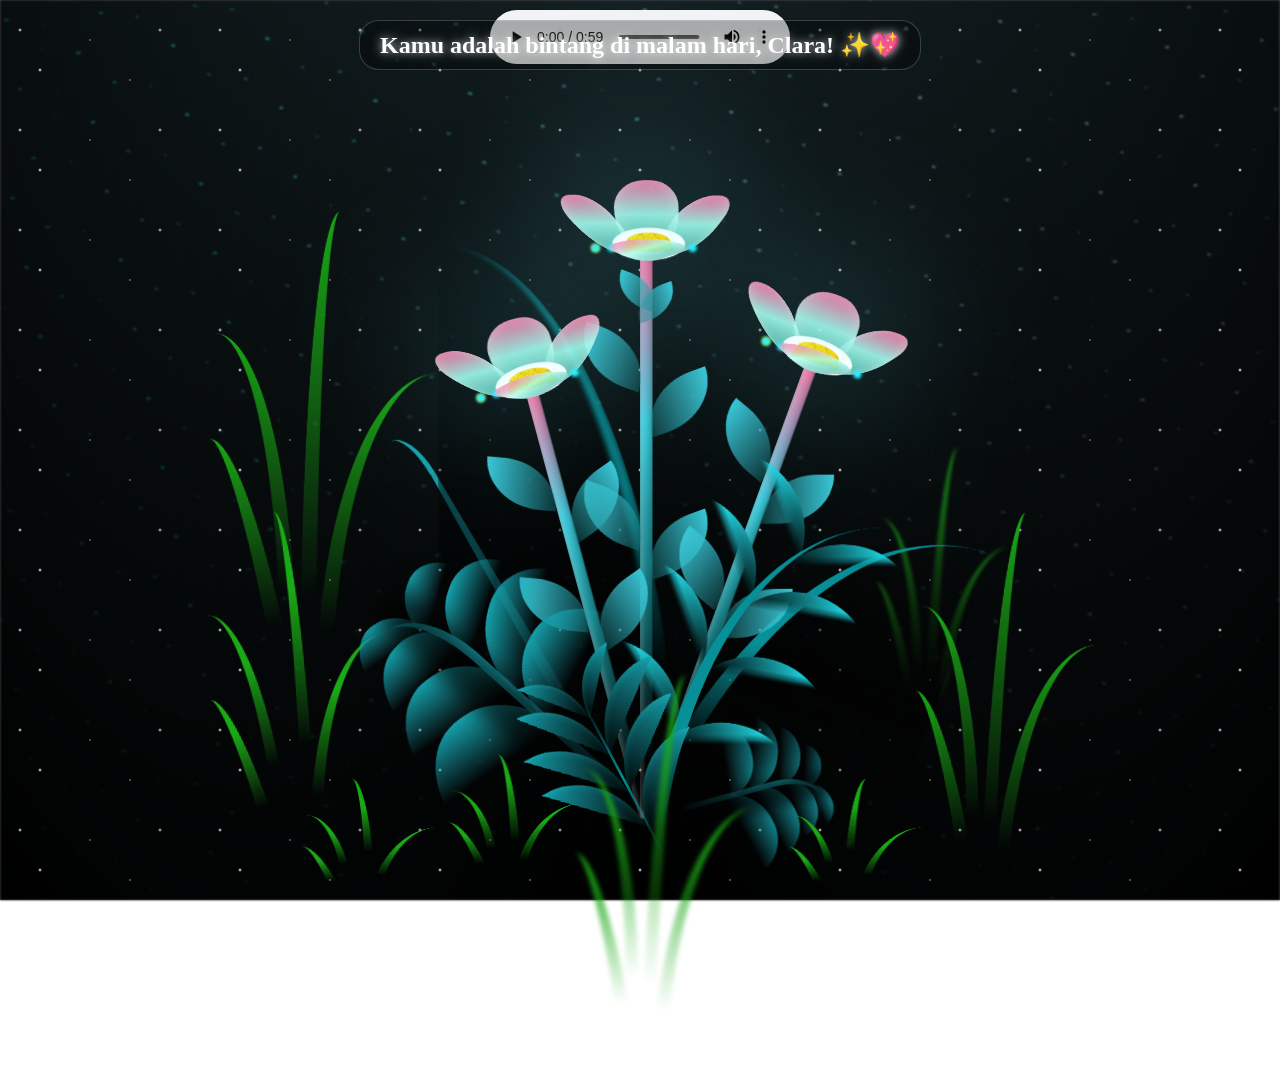
==== flower.html @ 13ad7674 "Add files via upload" ====
<!DOCTYPE html>
<html lang="en">
<head>
    <meta charset="UTF-8">
    <meta http-equiv="X-UA-Compatible" content="IE=edge">
    <meta name="viewport" content="width=device-width, initial-scale=1.0">
    <link rel="stylesheet" href="main.css">
    <link rel="icon" href="flowers.png" type="image/x-icon">
    <title>Kado buat kamu</title>
</head>
<body class="container">
  <div class="night"></div>
  <div class="stars"></div>
  <div class="romantic-message">Kamu adalah bintang di malam hari, Clara! ✨💖</div>
  <div class="flowers">
      <div class="flower flower--1">
        <div class="flower__leafs flower__leafs--1">
          <div class="flower__leaf flower__leaf--1"></div>
          <div class="flower__leaf flower__leaf--2"></div>
          <div class="flower__leaf flower__leaf--3"></div>
          <div class="flower__leaf flower__leaf--4"></div>
          <div class="flower__white-circle"></div>
  
          <div class="flower__light flower__light--1"></div>
          <div class="flower__light flower__light--2"></div>
          <div class="flower__light flower__light--3"></div>
          <div class="flower__light flower__light--4"></div>
          <div class="flower__light flower__light--5"></div>
          <div class="flower__light flower__light--6"></div>
          <div class="flower__light flower__light--7"></div>
          <div class="flower__light flower__light--8"></div>
  
        </div>
        <div class="flower__line">
          <div class="flower__line__leaf flower__line__leaf--1"></div>
          <div class="flower__line__leaf flower__line__leaf--2"></div>
          <div class="flower__line__leaf flower__line__leaf--3"></div>
          <div class="flower__line__leaf flower__line__leaf--4"></div>
          <div class="flower__line__leaf flower__line__leaf--5"></div>
          <div class="flower__line__leaf flower__line__leaf--6"></div>
        </div>
      </div>
  
      <div class="flower flower--2">
        <div class="flower__leafs flower__leafs--2">
          <div class="flower__leaf flower__leaf--1"></div>
          <div class="flower__leaf flower__leaf--2"></div>
          <div class="flower__leaf flower__leaf--3"></div>
          <div class="flower__leaf flower__leaf--4"></div>
          <div class="flower__white-circle"></div>
  
          <div class="flower__light flower__light--1"></div>
          <div class="flower__light flower__light--2"></div>
          <div class="flower__light flower__light--3"></div>
          <div class="flower__light flower__light--4"></div>
          <div class="flower__light flower__light--5"></div>
          <div class="flower__light flower__light--6"></div>
          <div class="flower__light flower__light--7"></div>
          <div class="flower__light flower__light--8"></div>
  
        </div>
        <div class="flower__line">
          <div class="flower__line__leaf flower__line__leaf--1"></div>
          <div class="flower__line__leaf flower__line__leaf--2"></div>
          <div class="flower__line__leaf flower__line__leaf--3"></div>
          <div class="flower__line__leaf flower__line__leaf--4"></div>
        </div>
      </div>
  
      <div class="flower flower--3">
        <div class="flower__leafs flower__leafs--3">
          <div class="flower__leaf flower__leaf--1"></div>
          <div class="flower__leaf flower__leaf--2"></div>
          <div class="flower__leaf flower__leaf--3"></div>
          <div class="flower__leaf flower__leaf--4"></div>
          <div class="flower__white-circle"></div>
  
          <div class="flower__light flower__light--1"></div>
          <div class="flower__light flower__light--2"></div>
          <div class="flower__light flower__light--3"></div>
          <div class="flower__light flower__light--4"></div>
          <div class="flower__light flower__light--5"></div>
          <div class="flower__light flower__light--6"></div>
          <div class="flower__light flower__light--7"></div>
          <div class="flower__light flower__light--8"></div>
  
        </div>
        <div class="flower__line">
          <div class="flower__line__leaf flower__line__leaf--1"></div>
          <div class="flower__line__leaf flower__line__leaf--2"></div>
          <div class="flower__line__leaf flower__line__leaf--3"></div>
          <div class="flower__line__leaf flower__line__leaf--4"></div>
        </div>
      </div>
  
      <div class="grow-ans" style="--d:1.2s">
        <div class="flower__g-long">
          <div class="flower__g-long__top"></div>
          <div class="flower__g-long__bottom"></div>
        </div>
      </div>
  
      <div class="growing-grass">
        <div class="flower__grass flower__grass--1">
          <div class="flower__grass--top"></div>
          <div class="flower__grass--bottom"></div>
          <div class="flower__grass__leaf flower__grass__leaf--1"></div>
          <div class="flower__grass__leaf flower__grass__leaf--2"></div>
          <div class="flower__grass__leaf flower__grass__leaf--3"></div>
          <div class="flower__grass__leaf flower__grass__leaf--4"></div>
          <div class="flower__grass__leaf flower__grass__leaf--5"></div>
          <div class="flower__grass__leaf flower__grass__leaf--6"></div>
          <div class="flower__grass__leaf flower__grass__leaf--7"></div>
          <div class="flower__grass__leaf flower__grass__leaf--8"></div>
          <div class="flower__grass__overlay"></div>
        </div>
      </div>
  
      <div class="growing-grass">
        <div class="flower__grass flower__grass--2">
          <div class="flower__grass--top"></div>
          <div class="flower__grass--bottom"></div>
          <div class="flower__grass__leaf flower__grass__leaf--1"></div>
          <div class="flower__grass__leaf flower__grass__leaf--2"></div>
          <div class="flower__grass__leaf flower__grass__leaf--3"></div>
          <div class="flower__grass__leaf flower__grass__leaf--4"></div>
          <div class="flower__grass__leaf flower__grass__leaf--5"></div>
          <div class="flower__grass__leaf flower__grass__leaf--6"></div>
          <div class="flower__grass__leaf flower__grass__leaf--7"></div>
          <div class="flower__grass__leaf flower__grass__leaf--8"></div>
          <div class="flower__grass__overlay"></div>
        </div>
      </div>
  
      <div class="grow-ans" style="--d:2.4s">
        <div class="flower__g-right flower__g-right--1">
          <div class="leaf"></div>
        </div>
      </div>
  
      <div class="grow-ans" style="--d:2.8s">
        <div class="flower__g-right flower__g-right--2">
          <div class="leaf"></div>
        </div>
      </div>
  
      <div class="grow-ans" style="--d:2.8s">
        <div class="flower__g-front">
          <div class="flower__g-front__leaf-wrapper flower__g-front__leaf-wrapper--1">
            <div class="flower__g-front__leaf"></div>
          </div>
          <div class="flower__g-front__leaf-wrapper flower__g-front__leaf-wrapper--2">
            <div class="flower__g-front__leaf"></div>
          </div>
          <div class="flower__g-front__leaf-wrapper flower__g-front__leaf-wrapper--3">
            <div class="flower__g-front__leaf"></div>
          </div>
          <div class="flower__g-front__leaf-wrapper flower__g-front__leaf-wrapper--4">
            <div class="flower__g-front__leaf"></div>
          </div>
          <div class="flower__g-front__leaf-wrapper flower__g-front__leaf-wrapper--5">
            <div class="flower__g-front__leaf"></div>
          </div>
          <div class="flower__g-front__leaf-wrapper flower__g-front__leaf-wrapper--6">
            <div class="flower__g-front__leaf"></div>
          </div>
          <div class="flower__g-front__leaf-wrapper flower__g-front__leaf-wrapper--7">
            <div class="flower__g-front__leaf"></div>
          </div>
          <div class="flower__g-front__leaf-wrapper flower__g-front__leaf-wrapper--8">
            <div class="flower__g-front__leaf"></div>
          </div>
          <div class="flower__g-front__line"></div>
        </div>
      </div>
  
      <div class="grow-ans" style="--d:3.2s">
        <div class="flower__g-fr">
          <div class="leaf"></div>
          <div class="flower__g-fr__leaf flower__g-fr__leaf--1"></div>
          <div class="flower__g-fr__leaf flower__g-fr__leaf--2"></div>
          <div class="flower__g-fr__leaf flower__g-fr__leaf--3"></div>
          <div class="flower__g-fr__leaf flower__g-fr__leaf--4"></div>
          <div class="flower__g-fr__leaf flower__g-fr__leaf--5"></div>
          <div class="flower__g-fr__leaf flower__g-fr__leaf--6"></div>
          <div class="flower__g-fr__leaf flower__g-fr__leaf--7"></div>
          <div class="flower__g-fr__leaf flower__g-fr__leaf--8"></div>
        </div>
      </div>
  
      <div class="long-g long-g--0">
        <div class="grow-ans" style="--d:3s">
          <div class="leaf leaf--0"></div>
        </div>
        <div class="grow-ans" style="--d:2.2s">
          <div class="leaf leaf--1"></div>
        </div>
        <div class="grow-ans" style="--d:3.4s">
          <div class="leaf leaf--2"></div>
        </div>
        <div class="grow-ans" style="--d:3.6s">
          <div class="leaf leaf--3"></div>
        </div>
      </div>
  
      <div class="long-g long-g--1">
        <div class="grow-ans" style="--d:3.6s">
          <div class="leaf leaf--0"></div>
        </div>
        <div class="grow-ans" style="--d:3.8s">
          <div class="leaf leaf--1"></div>
        </div>
        <div class="grow-ans" style="--d:4s">
          <div class="leaf leaf--2"></div>
        </div>
        <div class="grow-ans" style="--d:4.2s">
          <div class="leaf leaf--3"></div>
        </div>
      </div>
  
      <div class="long-g long-g--2">
        <div class="grow-ans" style="--d:4s">
          <div class="leaf leaf--0"></div>
        </div>
        <div class="grow-ans" style="--d:4.2s">
          <div class="leaf leaf--1"></div>
        </div>
        <div class="grow-ans" style="--d:4.4s">
          <div class="leaf leaf--2"></div>
        </div>
        <div class="grow-ans" style="--d:4.6s">
          <div class="leaf leaf--3"></div>
        </div>
      </div>
  
      <div class="long-g long-g--3">
        <div class="grow-ans" style="--d:4s">
          <div class="leaf leaf--0"></div>
        </div>
        <div class="grow-ans" style="--d:4.2s">
          <div class="leaf leaf--1"></div>
        </div>
        <div class="grow-ans" style="--d:3s">
          <div class="leaf leaf--2"></div>
        </div>
        <div class="grow-ans" style="--d:3.6s">
          <div class="leaf leaf--3"></div>
        </div>
      </div>
  
      <div class="long-g long-g--4">
        <div class="grow-ans" style="--d:4s">
          <div class="leaf leaf--0"></div>
        </div>
        <div class="grow-ans" style="--d:4.2s">
          <div class="leaf leaf--1"></div>
        </div>
        <div class="grow-ans" style="--d:3s">
          <div class="leaf leaf--2"></div>
        </div>
        <div class="grow-ans" style="--d:3.6s">
          <div class="leaf leaf--3"></div>
        </div>
      </div>
  
      <div class="long-g long-g--5">
        <div class="grow-ans" style="--d:4s">
          <div class="leaf leaf--0"></div>
        </div>
        <div class="grow-ans" style="--d:4.2s">
          <div class="leaf leaf--1"></div>
        </div>
        <div class="grow-ans" style="--d:3s">
          <div class="leaf leaf--2"></div>
        </div>
        <div class="grow-ans" style="--d:3.6s">
          <div class="leaf leaf--3"></div>
        </div>
      </div>
  
      <div class="long-g long-g--6">
        <div class="grow-ans" style="--d:4.2s">
          <div class="leaf leaf--0"></div>
        </div>
        <div class="grow-ans" style="--d:4.4s">
          <div class="leaf leaf--1"></div>
        </div>
        <div class="grow-ans" style="--d:4.6s">
          <div class="leaf leaf--2"></div>
        </div>
        <div class="grow-ans" style="--d:4.8s">
          <div class="leaf leaf--3"></div>
        </div>
      </div>
  
      <div class="long-g long-g--7">
        <div class="grow-ans" style="--d:3s">
          <div class="leaf leaf--0"></div>
        </div>
        <div class="grow-ans" style="--d:3.2s">
          <div class="leaf leaf--1"></div>
        </div>
        <div class="grow-ans" style="--d:3.5s">
          <div class="leaf leaf--2"></div>
        </div>
        <div class="grow-ans" style="--d:3.6s">
          <div class="leaf leaf--3"></div>
        </div>
      </div>
    </div>
    <script src="main.js"></script>
  </body>
</html>

<audio autoplay controls loop>
  <source src="music.mp3" type="audio/mpeg">
</audio>
---- main.css ----
*,
*::after,
*::before {
  padding: 0;
  margin: 0;
  box-sizing: border-box;
}

:root {
  --dark-color: #000;
}

body {
   display: flex;
   align-items: flex-end;
   justify-content: center;
   min-height: 100vh;
   background: linear-gradient(rgba(0, 0, 0, 0.7), rgba(0, 0, 0, 0.7)), url('flowers.png');
   background-size: cover;
   background-position: center;
   background-attachment: fixed;
   overflow: hidden;
   perspective: 1000px;
   position: relative;
 }

 body::before {
   content: '';
   position: absolute;
   top: 0;
   left: 0;
   right: 0;
   bottom: 0;
   background: linear-gradient(45deg,
     rgba(57, 198, 214, 0.1) 0%,
     rgba(255, 107, 157, 0.1) 50%,
     rgba(167, 254, 238, 0.1) 100%);
   backdrop-filter: blur(1px) brightness(1.1) contrast(1.1) saturate(1.2);
   z-index: 0;
 }

.night {
  position: fixed;
  left: 50%;
  top: 0;
  transform: translateX(-50%);
  width: 100%;
  height: 100%;
  filter: blur(0.1vmin);
  background-image: radial-gradient(
      ellipse at top,
      transparent 0%,
      var(--dark-color)
    ),
    radial-gradient(
      ellipse at bottom,
      var(--dark-color),
      rgba(145, 233, 255, 0.2)
    ),
    repeating-linear-gradient(
      220deg,
      rgb(0, 0, 0) 0px,
      rgb(0, 0, 0) 19px,
      transparent 19px,
      transparent 22px
    ),
    repeating-linear-gradient(
      189deg,
      rgb(0, 0, 0) 0px,
      rgb(0, 0, 0) 19px,
      transparent 19px,
      transparent 22px
    ),
    repeating-linear-gradient(
      148deg,
      rgb(0, 0, 0) 0px,
      rgb(0, 0, 0) 19px,
      transparent 19px,
      transparent 22px
    ),
    linear-gradient(90deg, rgb(0, 255, 250), rgb(240, 240, 240));
}

.flowers {
   position: relative;
   transform: scale(0.9);
   z-index: 10;
 }

.flower {
  position: absolute;
  bottom: 10vmin;
  transform-origin: bottom center;
  z-index: 10;
  --fl-speed: 0.8s;
}
.flower--1 {
  -webkit-animation: moving-flower-1 4s linear infinite;
  animation: moving-flower-1 4s linear infinite;
}
.flower--1 .flower__line {
  height: 70vmin;
  -webkit-animation-delay: 0.3s;
  animation-delay: 0.3s;
}
.flower--1 .flower__line__leaf--1 {
  -webkit-animation: blooming-leaf-right var(--fl-speed) 1.6s backwards;
  animation: blooming-leaf-right var(--fl-speed) 1.6s backwards;
}
.flower--1 .flower__line__leaf--2 {
  -webkit-animation: blooming-leaf-right var(--fl-speed) 1.4s backwards;
  animation: blooming-leaf-right var(--fl-speed) 1.4s backwards;
}
.flower--1 .flower__line__leaf--3 {
  -webkit-animation: blooming-leaf-left var(--fl-speed) 1.2s backwards;
  animation: blooming-leaf-left var(--fl-speed) 1.2s backwards;
}
.flower--1 .flower__line__leaf--4 {
  -webkit-animation: blooming-leaf-left var(--fl-speed) 1s backwards;
  animation: blooming-leaf-left var(--fl-speed) 1s backwards;
}
.flower--1 .flower__line__leaf--5 {
  -webkit-animation: blooming-leaf-right var(--fl-speed) 1.8s backwards;
  animation: blooming-leaf-right var(--fl-speed) 1.8s backwards;
}
.flower--1 .flower__line__leaf--6 {
  -webkit-animation: blooming-leaf-left var(--fl-speed) 2s backwards;
  animation: blooming-leaf-left var(--fl-speed) 2s backwards;
}
.flower--2 {
  left: 50%;
  transform: rotate(20deg);
  -webkit-animation: moving-flower-2 4s linear infinite;
  animation: moving-flower-2 4s linear infinite;
}
.flower--2 .flower__line {
  height: 60vmin;
  -webkit-animation-delay: 0.6s;
  animation-delay: 0.6s;
}
.flower--2 .flower__line__leaf--1 {
  -webkit-animation: blooming-leaf-right var(--fl-speed) 1.9s backwards;
  animation: blooming-leaf-right var(--fl-speed) 1.9s backwards;
}
.flower--2 .flower__line__leaf--2 {
  -webkit-animation: blooming-leaf-right var(--fl-speed) 1.7s backwards;
  animation: blooming-leaf-right var(--fl-speed) 1.7s backwards;
}
.flower--2 .flower__line__leaf--3 {
  -webkit-animation: blooming-leaf-left var(--fl-speed) 1.5s backwards;
  animation: blooming-leaf-left var(--fl-speed) 1.5s backwards;
}
.flower--2 .flower__line__leaf--4 {
  -webkit-animation: blooming-leaf-left var(--fl-speed) 1.3s backwards;
  animation: blooming-leaf-left var(--fl-speed) 1.3s backwards;
}
.flower--3 {
  left: 50%;
  transform: rotate(-15deg);
  -webkit-animation: moving-flower-3 4s linear infinite;
  animation: moving-flower-3 4s linear infinite;
}
.flower--3 .flower__line {
  -webkit-animation-delay: 0.9s;
  animation-delay: 0.9s;
}
.flower--3 .flower__line__leaf--1 {
  -webkit-animation: blooming-leaf-right var(--fl-speed) 2.5s backwards;
  animation: blooming-leaf-right var(--fl-speed) 2.5s backwards;
}
.flower--3 .flower__line__leaf--2 {
  -webkit-animation: blooming-leaf-right var(--fl-speed) 2.3s backwards;
  animation: blooming-leaf-right var(--fl-speed) 2.3s backwards;
}
.flower--3 .flower__line__leaf--3 {
  -webkit-animation: blooming-leaf-left var(--fl-speed) 2.1s backwards;
  animation: blooming-leaf-left var(--fl-speed) 2.1s backwards;
}
.flower--3 .flower__line__leaf--4 {
  -webkit-animation: blooming-leaf-left var(--fl-speed) 1.9s backwards;
  animation: blooming-leaf-left var(--fl-speed) 1.9s backwards;
}
.flower__leafs {
  position: relative;
  -webkit-animation: blooming-flower 2s backwards;
  animation: blooming-flower 2s backwards;
}
.flower__leafs--1 {
  -webkit-animation-delay: 1.1s;
  animation-delay: 1.1s;
}
.flower__leafs--2 {
  -webkit-animation-delay: 1.4s;
  animation-delay: 1.4s;
}
.flower__leafs--3 {
  -webkit-animation-delay: 1.7s;
  animation-delay: 1.7s;
}
.flower__leafs::after {
  content: "";
  position: absolute;
  left: 0;
  top: 0;
  transform: translate(-50%, -100%);
  width: 8vmin;
  height: 8vmin;
  background-color: #6bf0ff;
  filter: blur(10vmin);
}
.flower__leaf {
  position: absolute;
  bottom: 0;
  left: 50%;
  width: 8vmin;
  height: 11vmin;
  border-radius: 51% 49% 47% 53%/44% 45% 55% 69%;
  background-color: #a7ffee;
  background-image: linear-gradient(to top, #54b8aa, #a7ffee);
  transform-origin: bottom center;
  opacity: 0.9;
  box-shadow: inset 0 0 2vmin rgba(255, 255, 255, 0.5);
}
.flower__leaf--1 {
  transform: translate(-10%, 1%) rotateY(40deg) rotateX(-50deg);
}
.flower__leaf--2 {
  transform: translate(-50%, -4%) rotateX(40deg);
}
.flower__leaf--3 {
  transform: translate(-90%, 0%) rotateY(45deg) rotateX(50deg);
}
.flower__leaf--4 {
  width: 8vmin;
  height: 8vmin;
  transform-origin: bottom left;
  border-radius: 4vmin 10vmin 4vmin 4vmin;
  transform: translate(0%, 18%) rotateX(70deg) rotate(-43deg);
  background-image: linear-gradient(to top, #39c6d6, #a7ffee);
  z-index: 1;
  opacity: 0.8;
}
.flower__white-circle {
  position: absolute;
  left: -3.5vmin;
  top: -3vmin;
  width: 9vmin;
  height: 4vmin;
  border-radius: 50%;
  background-color: #fff;
}
.flower__white-circle::after {
  content: "";
  position: absolute;
  left: 50%;
  top: 45%;
  transform: translate(-50%, -50%);
  width: 60%;
  height: 60%;
  border-radius: inherit;
  background-image: repeating-linear-gradient(
      135deg,
      rgba(0, 0, 0, 0.03) 0px,
      rgba(0, 0, 0, 0.03) 1px,
      transparent 1px,
      transparent 12px
    ),
    repeating-linear-gradient(
      45deg,
      rgba(0, 0, 0, 0.03) 0px,
      rgba(0, 0, 0, 0.03) 1px,
      transparent 1px,
      transparent 12px
    ),
    repeating-linear-gradient(
      67.5deg,
      rgba(0, 0, 0, 0.03) 0px,
      rgba(0, 0, 0, 0.03) 1px,
      transparent 1px,
      transparent 12px
    ),
    repeating-linear-gradient(
      135deg,
      rgba(0, 0, 0, 0.03) 0px,
      rgba(0, 0, 0, 0.03) 1px,
      transparent 1px,
      transparent 12px
    ),
    repeating-linear-gradient(
      45deg,
      rgba(0, 0, 0, 0.03) 0px,
      rgba(0, 0, 0, 0.03) 1px,
      transparent 1px,
      transparent 12px
    ),
    repeating-linear-gradient(
      112.5deg,
      rgba(0, 0, 0, 0.03) 0px,
      rgba(0, 0, 0, 0.03) 1px,
      transparent 1px,
      transparent 12px
    ),
    repeating-linear-gradient(
      112.5deg,
      rgba(0, 0, 0, 0.03) 0px,
      rgba(0, 0, 0, 0.03) 1px,
      transparent 1px,
      transparent 12px
    ),
    repeating-linear-gradient(
      45deg,
      rgba(0, 0, 0, 0.03) 0px,
      rgba(0, 0, 0, 0.03) 1px,
      transparent 1px,
      transparent 12px
    ),
    repeating-linear-gradient(
      22.5deg,
      rgba(0, 0, 0, 0.03) 0px,
      rgba(0, 0, 0, 0.03) 1px,
      transparent 1px,
      transparent 12px
    ),
    repeating-linear-gradient(
      45deg,
      rgba(0, 0, 0, 0.03) 0px,
      rgba(0, 0, 0, 0.03) 1px,
      transparent 1px,
      transparent 12px
    ),
    repeating-linear-gradient(
      22.5deg,
      rgba(0, 0, 0, 0.03) 0px,
      rgba(0, 0, 0, 0.03) 1px,
      transparent 1px,
      transparent 12px
    ),
    repeating-linear-gradient(
      135deg,
      rgba(0, 0, 0, 0.03) 0px,
      rgba(0, 0, 0, 0.03) 1px,
      transparent 1px,
      transparent 12px
    ),
    repeating-linear-gradient(
      157.5deg,
      rgba(0, 0, 0, 0.03) 0px,
      rgba(0, 0, 0, 0.03) 1px,
      transparent 1px,
      transparent 12px
    ),
    repeating-linear-gradient(
      67.5deg,
      rgba(0, 0, 0, 0.03) 0px,
      rgba(0, 0, 0, 0.03) 1px,
      transparent 1px,
      transparent 12px
    ),
    repeating-linear-gradient(
      67.5deg,
      rgba(0, 0, 0, 0.03) 0px,
      rgba(0, 0, 0, 0.03) 1px,
      transparent 1px,
      transparent 12px
    ),
    linear-gradient(90deg, rgb(255, 235, 18), rgb(255, 206, 0));
}
.flower__line {
  height: 55vmin;
  width: 1.5vmin;
  background-image: linear-gradient(
      to left,
      rgba(0, 0, 0, 0.2),
      transparent,
      rgba(255, 255, 255, 0.2)
    ),
    linear-gradient(to top, transparent 10%, #14757a, #39c6d6);
  box-shadow: inset 0 0 2px rgba(0, 0, 0, 0.5);
  -webkit-animation: grow-flower-tree 4s backwards;
  animation: grow-flower-tree 4s backwards;
}
.flower__line__leaf {
  --w: 7vmin;
  --h: calc(var(--w) + 2vmin);
  position: absolute;
  top: 20%;
  left: 90%;
  width: var(--w);
  height: var(--h);
  border-top-right-radius: var(--h);
  border-bottom-left-radius: var(--h);
  background-image: linear-gradient(to top, rgba(20, 117, 122, 0.4), #39c6d6);
}
.flower__line__leaf--1 {
  transform: rotate(70deg) rotateY(30deg);
}
.flower__line__leaf--2 {
  top: 45%;
  transform: rotate(70deg) rotateY(30deg);
}
.flower__line__leaf--3,
.flower__line__leaf--4,
.flower__line__leaf--6 {
  border-top-right-radius: 0;
  border-bottom-left-radius: 0;
  border-top-left-radius: var(--h);
  border-bottom-right-radius: var(--h);
  left: -460%;
  top: 12%;
  transform: rotate(-70deg) rotateY(30deg);
}
.flower__line__leaf--4 {
  top: 40%;
}

.flower__line__leaf--5 {
  top: 0;
  transform-origin: left;
  transform: rotate(70deg) rotateY(30deg) scale(0.6);
}
.flower__line__leaf--6 {
  top: -2%;
  left: -450%;
  transform-origin: right;
  transform: rotate(-70deg) rotateY(30deg) scale(0.6);
}
.flower__light {
  position: absolute;
  bottom: 0vmin;
  width: 1vmin;
  height: 1vmin;
  background-color: rgb(255, 251, 0);
  border-radius: 50%;
  filter: blur(0.2vmin);
  -webkit-animation: light-ans 4s linear infinite backwards;
  animation: light-ans 4s linear infinite backwards;
}
.flower__light:nth-child(odd) {
  background-color: #23f0ff;
}
.flower__light--1 {
  left: -2vmin;
  -webkit-animation-delay: 1s;
  animation-delay: 1s;
}
.flower__light--2 {
  left: 3vmin;
  -webkit-animation-delay: 0.5s;
  animation-delay: 0.5s;
}
.flower__light--3 {
  left: -6vmin;
  -webkit-animation-delay: 0.3s;
  animation-delay: 0.3s;
}
.flower__light--4 {
  left: 6vmin;
  -webkit-animation-delay: 0.9s;
  animation-delay: 0.9s;
}
.flower__light--5 {
  left: -1vmin;
  -webkit-animation-delay: 1.5s;
  animation-delay: 1.5s;
}
.flower__light--6 {
  left: -4vmin;
  -webkit-animation-delay: 3s;
  animation-delay: 3s;
}
.flower__light--7 {
  left: 3vmin;
  -webkit-animation-delay: 2s;
  animation-delay: 2s;
}
.flower__light--8 {
  left: -6vmin;
  -webkit-animation-delay: 3.5s;
  animation-delay: 3.5s;
}
.flower__grass {
  --c: #159faa;
  --line-w: 1.5vmin;
  position: absolute;
  bottom: 12vmin;
  left: -7vmin;
  display: flex;
  flex-direction: column;
  align-items: flex-end;
  z-index: 20;
  transform-origin: bottom center;
  transform: rotate(-48deg) rotateY(40deg);
}
.flower__grass--1 {
  -webkit-animation: moving-grass 2s linear infinite;
  animation: moving-grass 2s linear infinite;
}
.flower__grass--2 {
  left: 2vmin;
  bottom: 10vmin;
  transform: scale(0.5) rotate(75deg) rotateX(10deg) rotateY(-200deg);
  opacity: 0.8;
  z-index: 0;
  -webkit-animation: moving-grass--2 1.5s linear infinite;
  animation: moving-grass--2 1.5s linear infinite;
}
.flower__grass--top {
  width: 7vmin;
  height: 10vmin;
  border-top-right-radius: 100%;
  border-right: var(--line-w) solid var(--c);
  transform-origin: bottom center;
  transform: rotate(-2deg);
}
.flower__grass--bottom {
  margin-top: -2px;
  width: var(--line-w);
  height: 25vmin;
  background-image: linear-gradient(to top, transparent, var(--c));
}
.flower__grass__leaf {
  --size: 10vmin;
  position: absolute;
  width: calc(var(--size) * 2.1);
  height: var(--size);
  border-top-left-radius: var(--size);
  border-top-right-radius: var(--size);
  background-image: linear-gradient(
    to top,
    transparent,
    transparent 30%,
    var(--c)
  );
  z-index: 100;
}
.flower__grass__leaf--1 {
  top: -6%;
  left: 30%;
  --size: 6vmin;
  transform: rotate(-20deg);
  -webkit-animation: growing-grass-ans--1 2s 2.6s backwards;
  animation: growing-grass-ans--1 2s 2.6s backwards;
}
@-webkit-keyframes growing-grass-ans--1 {
  0% {
    transform-origin: bottom left;
    transform: rotate(-20deg) scale(0);
  }
}
@keyframes growing-grass-ans--1 {
  0% {
    transform-origin: bottom left;
    transform: rotate(-20deg) scale(0);
  }
}
.flower__grass__leaf--2 {
  top: -5%;
  left: -110%;
  --size: 6vmin;
  transform: rotate(10deg);
  -webkit-animation: growing-grass-ans--2 2s 2.4s linear backwards;
  animation: growing-grass-ans--2 2s 2.4s linear backwards;
}
@-webkit-keyframes growing-grass-ans--2 {
  0% {
    transform-origin: bottom right;
    transform: rotate(10deg) scale(0);
  }
}
@keyframes growing-grass-ans--2 {
  0% {
    transform-origin: bottom right;
    transform: rotate(10deg) scale(0);
  }
}
.flower__grass__leaf--3 {
  top: 5%;
  left: 60%;
  --size: 8vmin;
  transform: rotate(-18deg) rotateX(-20deg);
  -webkit-animation: growing-grass-ans--3 2s 2.2s linear backwards;
  animation: growing-grass-ans--3 2s 2.2s linear backwards;
}
@-webkit-keyframes growing-grass-ans--3 {
  0% {
    transform-origin: bottom left;
    transform: rotate(-18deg) rotateX(-20deg) scale(0);
  }
}
@keyframes growing-grass-ans--3 {
  0% {
    transform-origin: bottom left;
    transform: rotate(-18deg) rotateX(-20deg) scale(0);
  }
}
.flower__grass__leaf--4 {
  top: 6%;
  left: -135%;
  --size: 8vmin;
  transform: rotate(2deg);
  -webkit-animation: growing-grass-ans--4 2s 2s linear backwards;
  animation: growing-grass-ans--4 2s 2s linear backwards;
}
@-webkit-keyframes growing-grass-ans--4 {
  0% {
    transform-origin: bottom right;
    transform: rotate(2deg) scale(0);
  }
}
@keyframes growing-grass-ans--4 {
  0% {
    transform-origin: bottom right;
    transform: rotate(2deg) scale(0);
  }
}
.flower__grass__leaf--5 {
  top: 20%;
  left: 60%;
  --size: 10vmin;
  transform: rotate(-24deg) rotateX(-20deg);
  -webkit-animation: growing-grass-ans--5 2s 1.8s linear backwards;
  animation: growing-grass-ans--5 2s 1.8s linear backwards;
}
@-webkit-keyframes growing-grass-ans--5 {
  0% {
    transform-origin: bottom left;
    transform: rotate(-24deg) rotateX(-20deg) scale(0);
  }
}
@keyframes growing-grass-ans--5 {
  0% {
    transform-origin: bottom left;
    transform: rotate(-24deg) rotateX(-20deg) scale(0);
  }
}
.flower__grass__leaf--6 {
  top: 22%;
  left: -180%;
  --size: 10vmin;
  transform: rotate(10deg);
  -webkit-animation: growing-grass-ans--6 2s 1.6s linear backwards;
  animation: growing-grass-ans--6 2s 1.6s linear backwards;
}
@-webkit-keyframes growing-grass-ans--6 {
  0% {
    transform-origin: bottom right;
    transform: rotate(10deg) scale(0);
  }
}
@keyframes growing-grass-ans--6 {
  0% {
    transform-origin: bottom right;
    transform: rotate(10deg) scale(0);
  }
}
.flower__grass__leaf--7 {
  top: 39%;
  left: 70%;
  --size: 10vmin;
  transform: rotate(-10deg);
  -webkit-animation: growing-grass-ans--7 2s 1.4s linear backwards;
  animation: growing-grass-ans--7 2s 1.4s linear backwards;
}
@-webkit-keyframes growing-grass-ans--7 {
  0% {
    transform-origin: bottom left;
    transform: rotate(-10deg) scale(0);
  }
}
@keyframes growing-grass-ans--7 {
  0% {
    transform-origin: bottom left;
    transform: rotate(-10deg) scale(0);
  }
}
.flower__grass__leaf--8 {
  top: 40%;
  left: -215%;
  --size: 11vmin;
  transform: rotate(10deg);
  -webkit-animation: growing-grass-ans--8 2s 1.2s linear backwards;
  animation: growing-grass-ans--8 2s 1.2s linear backwards;
}
@-webkit-keyframes growing-grass-ans--8 {
  0% {
    transform-origin: bottom right;
    transform: rotate(10deg) scale(0);
  }
}
@keyframes growing-grass-ans--8 {
  0% {
    transform-origin: bottom right;
    transform: rotate(10deg) scale(0);
  }
}
.flower__grass__overlay {
  position: absolute;
  top: -10%;
  right: 0%;
  width: 100%;
  height: 100%;
  background-color: rgba(0, 0, 0, 0.6);
  filter: blur(1.5vmin);
  z-index: 100;
}
.flower__g-long {
  --w: 2vmin;
  --h: 6vmin;
  --c: #159faa;
  position: absolute;
  bottom: 10vmin;
  left: -3vmin;
  transform-origin: bottom center;
  transform: rotate(-30deg) rotateY(-20deg);
  display: flex;
  flex-direction: column;
  align-items: flex-end;
  -webkit-animation: flower-g-long-ans 3s linear infinite;
  animation: flower-g-long-ans 3s linear infinite;
}
@-webkit-keyframes flower-g-long-ans {
  0%,
  100% {
    transform: rotate(-30deg) rotateY(-20deg);
  }
  50% {
    transform: rotate(-32deg) rotateY(-20deg);
  }
}
@keyframes flower-g-long-ans {
  0%,
  100% {
    transform: rotate(-30deg) rotateY(-20deg);
  }
  50% {
    transform: rotate(-32deg) rotateY(-20deg);
  }
}
.flower__g-long__top {
  top: calc(var(--h) * -1);
  width: calc(var(--w) + 1vmin);
  height: var(--h);
  border-top-right-radius: 100%;
  border-right: 0.7vmin solid var(--c);
  transform: translate(-0.7vmin, 1vmin);
}
.flower__g-long__bottom {
  width: var(--w);
  height: 50vmin;
  transform-origin: bottom center;
  background-image: linear-gradient(to top, transparent 30%, var(--c));
  box-shadow: inset 0 0 2px rgba(0, 0, 0, 0.5);
  -webkit-clip-path: polygon(35% 0, 65% 1%, 100% 100%, 0% 100%);
  clip-path: polygon(35% 0, 65% 1%, 100% 100%, 0% 100%);
}
.flower__g-right {
  position: absolute;
  bottom: 6vmin;
  left: -2vmin;
  transform-origin: bottom left;
  transform: rotate(20deg);
}
.flower__g-right .leaf {
  width: 30vmin;
  height: 50vmin;
  border-top-left-radius: 100%;
  border-left: 2vmin solid #079097;
  background-image: linear-gradient(
    to bottom,
    transparent,
    var(--dark-color) 60%
  );
  -webkit-mask-image: linear-gradient(to top, transparent 30%, #079097 60%);
}
.flower__g-right--1 {
  -webkit-animation: flower-g-right-ans 2.5s linear infinite;
  animation: flower-g-right-ans 2.5s linear infinite;
}
.flower__g-right--2 {
  left: 5vmin;
  transform: rotateY(-180deg);
  -webkit-animation: flower-g-right-ans--2 3s linear infinite;
  animation: flower-g-right-ans--2 3s linear infinite;
}
.flower__g-right--2 .leaf {
  height: 75vmin;
  filter: blur(0.3vmin);
  opacity: 0.8;
}
@-webkit-keyframes flower-g-right-ans {
  0%,
  100% {
    transform: rotate(20deg);
  }
  50% {
    transform: rotate(24deg) rotateX(-20deg);
  }
}
@keyframes flower-g-right-ans {
  0%,
  100% {
    transform: rotate(20deg);
  }
  50% {
    transform: rotate(24deg) rotateX(-20deg);
  }
}
@-webkit-keyframes flower-g-right-ans--2 {
  0%,
  100% {
    transform: rotateY(-180deg) rotate(0deg) rotateX(-20deg);
  }
  50% {
    transform: rotateY(-180deg) rotate(6deg) rotateX(-20deg);
  }
}
@keyframes flower-g-right-ans--2 {
  0%,
  100% {
    transform: rotateY(-180deg) rotate(0deg) rotateX(-20deg);
  }
  50% {
    transform: rotateY(-180deg) rotate(6deg) rotateX(-20deg);
  }
}
.flower__g-front {
  position: absolute;
  bottom: 6vmin;
  left: 2.5vmin;
  z-index: 100;
  transform-origin: bottom center;
  transform: rotate(-28deg) rotateY(30deg) scale(1.04);
  -webkit-animation: flower__g-front-ans 2s linear infinite;
  animation: flower__g-front-ans 2s linear infinite;
}
@-webkit-keyframes flower__g-front-ans {
  0%,
  100% {
    transform: rotate(-28deg) rotateY(30deg) scale(1.04);
  }
  50% {
    transform: rotate(-35deg) rotateY(40deg) scale(1.04);
  }
}
@keyframes flower__g-front-ans {
  0%,
  100% {
    transform: rotate(-28deg) rotateY(30deg) scale(1.04);
  }
  50% {
    transform: rotate(-35deg) rotateY(40deg) scale(1.04);
  }
}
.flower__g-front__line {
  width: 0.3vmin;
  height: 20vmin;
  background-image: linear-gradient(
    to top,
    transparent,
    #079097,
    transparent 100%
  );
  position: relative;
}
.flower__g-front__leaf-wrapper {
  position: absolute;
  top: 0;
  left: 0;
  transform-origin: bottom left;
  transform: rotate(10deg);
}
.flower__g-front__leaf-wrapper:nth-child(even) {
  left: 0vmin;
  transform: rotateY(-180deg) rotate(5deg);
  -webkit-animation: flower__g-front__leaf-left-ans 1s ease-in backwards;
  animation: flower__g-front__leaf-left-ans 1s ease-in backwards;
}
.flower__g-front__leaf-wrapper:nth-child(odd) {
  -webkit-animation: flower__g-front__leaf-ans 1s ease-in backwards;
  animation: flower__g-front__leaf-ans 1s ease-in backwards;
}
.flower__g-front__leaf-wrapper--1 {
  top: -8vmin;
  transform: scale(0.7);
  -webkit-animation: flower__g-front__leaf-ans 1s 5.5s ease-in backwards !important;
  animation: flower__g-front__leaf-ans 1s 5.5s ease-in backwards !important;
}
.flower__g-front__leaf-wrapper--2 {
  top: -8vmin;
  transform: rotateY(-180deg) scale(0.7) !important;
  -webkit-animation: flower__g-front__leaf-left-ans-2 1s 4.6s ease-in backwards !important;
  animation: flower__g-front__leaf-left-ans-2 1s 4.6s ease-in backwards !important;
}
.flower__g-front__leaf-wrapper--3 {
  top: -3vmin;
  -webkit-animation: flower__g-front__leaf-ans 1s 4.6s ease-in backwards;
  animation: flower__g-front__leaf-ans 1s 4.6s ease-in backwards;
}
.flower__g-front__leaf-wrapper--4 {
  top: -3vmin;
  transform: rotateY(-180deg) scale(0.9) !important;
  -webkit-animation: flower__g-front__leaf-left-ans-2 1s 4.6s ease-in backwards !important;
  animation: flower__g-front__leaf-left-ans-2 1s 4.6s ease-in backwards !important;
}
@-webkit-keyframes flower__g-front__leaf-left-ans-2 {
  0% {
    transform: rotateY(-180deg) scale(0);
  }
}
@keyframes flower__g-front__leaf-left-ans-2 {
  0% {
    transform: rotateY(-180deg) scale(0);
  }
}
.flower__g-front__leaf-wrapper--5,
.flower__g-front__leaf-wrapper--6 {
  top: 2vmin;
}
.flower__g-front__leaf-wrapper--7,
.flower__g-front__leaf-wrapper--8 {
  top: 6.5vmin;
}
.flower__g-front__leaf-wrapper--2 {
  -webkit-animation-delay: 5.2s !important;
  animation-delay: 5.2s !important;
}
.flower__g-front__leaf-wrapper--3 {
  -webkit-animation-delay: 4.9s !important;
  animation-delay: 4.9s !important;
}
.flower__g-front__leaf-wrapper--5 {
  -webkit-animation-delay: 4.3s !important;
  animation-delay: 4.3s !important;
}
.flower__g-front__leaf-wrapper--6 {
  -webkit-animation-delay: 4.1s !important;
  animation-delay: 4.1s !important;
}
.flower__g-front__leaf-wrapper--7 {
  -webkit-animation-delay: 3.8s !important;
  animation-delay: 3.8s !important;
}
.flower__g-front__leaf-wrapper--8 {
  -webkit-animation-delay: 3.5s !important;
  animation-delay: 3.5s !important;
}
@-webkit-keyframes flower__g-front__leaf-ans {
  0% {
    transform: rotate(10deg) scale(0);
  }
}
@keyframes flower__g-front__leaf-ans {
  0% {
    transform: rotate(10deg) scale(0);
  }
}
@-webkit-keyframes flower__g-front__leaf-left-ans {
  0% {
    transform: rotateY(-180deg) rotate(5deg) scale(0);
  }
}
@keyframes flower__g-front__leaf-left-ans {
  0% {
    transform: rotateY(-180deg) rotate(5deg) scale(0);
  }
}
.flower__g-front__leaf {
  width: 10vmin;
  height: 10vmin;
  border-radius: 100% 0% 0% 100%/100% 100% 0% 0%;
  box-shadow: inset 0 2px 1vmin hsla(184deg, 97%, 58%, 0.2);
  background-image: linear-gradient(
      to bottom left,
      transparent,
      var(--dark-color)
    ),
    linear-gradient(to bottom right, #159faa 50%, transparent 50%, transparent);
  -webkit-mask-image: linear-gradient(
    to bottom right,
    #159faa 50%,
    transparent 50%,
    transparent
  );
  mask-image: linear-gradient(
    to bottom right,
    #159faa 50%,
    transparent 50%,
    transparent
  );
}
.flower__g-fr {
  position: absolute;
  bottom: -4vmin;
  left: vmin;
  transform-origin: bottom left;
  z-index: 10;
  -webkit-animation: flower__g-fr-ans 2s linear infinite;
  animation: flower__g-fr-ans 2s linear infinite;
}
@-webkit-keyframes flower__g-fr-ans {
  0%,
  100% {
    transform: rotate(2deg);
  }
  50% {
    transform: rotate(4deg);
  }
}
@keyframes flower__g-fr-ans {
  0%,
  100% {
    transform: rotate(2deg);
  }
  50% {
    transform: rotate(4deg);
  }
}
.flower__g-fr .leaf {
  width: 30vmin;
  height: 50vmin;
  border-top-left-radius: 100%;
  border-left: 2vmin solid #079097;
  -webkit-mask-image: linear-gradient(to top, transparent 25%, #079097 50%);
  position: relative;
  z-index: 1;
}
.flower__g-fr__leaf {
  position: absolute;
  top: 0;
  left: 0;
  width: 10vmin;
  height: 10vmin;
  border-radius: 100% 0% 0% 100%/100% 100% 0% 0%;
  box-shadow: inset 0 2px 1vmin hsla(184deg, 97%, 58%, 0.2);
  background-image: linear-gradient(
      to bottom left,
      transparent,
      var(--dark-color) 98%
    ),
    linear-gradient(to bottom right, #23f0ff 45%, transparent 50%, transparent);
  -webkit-mask-image: linear-gradient(
    135deg,
    #159faa 40%,
    transparent 50%,
    transparent
  );
}
.flower__g-fr__leaf--1 {
  left: 20vmin;
  transform: rotate(45deg);
  -webkit-animation: flower__g-fr-leaft-ans-1 0.5s 5.2s linear backwards;
  animation: flower__g-fr-leaft-ans-1 0.5s 5.2s linear backwards;
}
@-webkit-keyframes flower__g-fr-leaft-ans-1 {
  0% {
    transform-origin: left;
    transform: rotate(45deg) scale(0);
  }
}
@keyframes flower__g-fr-leaft-ans-1 {
  0% {
    transform-origin: left;
    transform: rotate(45deg) scale(0);
  }
}
.flower__g-fr__leaf--2 {
  left: 12vmin;
  top: -7vmin;
  transform: rotate(25deg) rotateY(-180deg);
  -webkit-animation: flower__g-fr-leaft-ans-6 0.5s 5s linear backwards;
  animation: flower__g-fr-leaft-ans-6 0.5s 5s linear backwards;
}
.flower__g-fr__leaf--3 {
  left: 15vmin;
  top: 6vmin;
  transform: rotate(55deg);
  -webkit-animation: flower__g-fr-leaft-ans-5 0.5s 4.8s linear backwards;
  animation: flower__g-fr-leaft-ans-5 0.5s 4.8s linear backwards;
}
.flower__g-fr__leaf--4 {
  left: 6vmin;
  top: -2vmin;
  transform: rotate(25deg) rotateY(-180deg);
  -webkit-animation: flower__g-fr-leaft-ans-6 0.5s 4.6s linear backwards;
  animation: flower__g-fr-leaft-ans-6 0.5s 4.6s linear backwards;
}
.flower__g-fr__leaf--5 {
  left: 10vmin;
  top: 14vmin;
  transform: rotate(55deg);
  -webkit-animation: flower__g-fr-leaft-ans-5 0.5s 4.4s linear backwards;
  animation: flower__g-fr-leaft-ans-5 0.5s 4.4s linear backwards;
}
@-webkit-keyframes flower__g-fr-leaft-ans-5 {
  0% {
    transform-origin: left;
    transform: rotate(55deg) scale(0);
  }
}
@keyframes flower__g-fr-leaft-ans-5 {
  0% {
    transform-origin: left;
    transform: rotate(55deg) scale(0);
  }
}
.flower__g-fr__leaf--6 {
  left: 0vmin;
  top: 6vmin;
  transform: rotate(25deg) rotateY(-180deg);
  -webkit-animation: flower__g-fr-leaft-ans-6 0.5s 4.2s linear backwards;
  animation: flower__g-fr-leaft-ans-6 0.5s 4.2s linear backwards;
}
@-webkit-keyframes flower__g-fr-leaft-ans-6 {
  0% {
    transform-origin: right;
    transform: rotate(25deg) rotateY(-180deg) scale(0);
  }
}
@keyframes flower__g-fr-leaft-ans-6 {
  0% {
    transform-origin: right;
    transform: rotate(25deg) rotateY(-180deg) scale(0);
  }
}
.flower__g-fr__leaf--7 {
  left: 5vmin;
  top: 22vmin;
  transform: rotate(45deg);
  -webkit-animation: flower__g-fr-leaft-ans-7 0.5s 4s linear backwards;
  animation: flower__g-fr-leaft-ans-7 0.5s 4s linear backwards;
}
@-webkit-keyframes flower__g-fr-leaft-ans-7 {
  0% {
    transform-origin: left;
    transform: rotate(45deg) scale(0);
  }
}
@keyframes flower__g-fr-leaft-ans-7 {
  0% {
    transform-origin: left;
    transform: rotate(45deg) scale(0);
  }
}
.flower__g-fr__leaf--8 {
  left: -4vmin;
  top: 15vmin;
  transform: rotate(15deg) rotateY(-180deg);
  -webkit-animation: flower__g-fr-leaft-ans-8 0.5s 3.8s linear backwards;
  animation: flower__g-fr-leaft-ans-8 0.5s 3.8s linear backwards;
}
@-webkit-keyframes flower__g-fr-leaft-ans-8 {
  0% {
    transform-origin: right;
    transform: rotate(15deg) rotateY(-180deg) scale(0);
  }
}
@keyframes flower__g-fr-leaft-ans-8 {
  0% {
    transform-origin: right;
    transform: rotate(15deg) rotateY(-180deg) scale(0);
  }
}

.long-g {
  position: absolute;
  bottom: 25vmin;
  left: -42vmin;
  transform-origin: bottom left;
}
.long-g--1 {
  bottom: 0vmin;
  transform: scale(0.8) rotate(-5deg);
}
.long-g--1 .leaf {
  -webkit-mask-image: linear-gradient(
    to top,
    transparent 40%,
    #079097 80%
  ) !important;
}
.long-g--1 .leaf--1 {
  --w: 5vmin;
  --h: 60vmin;
  left: -2vmin;
  transform: rotate(3deg) rotateY(-180deg);
}
.long-g--2,
.long-g--3 {
  bottom: -3vmin;
  left: -35vmin;
  transform-origin: center;
  transform: scale(0.6) rotateX(60deg);
}
.long-g--2 .leaf,
.long-g--3 .leaf {
  -webkit-mask-image: linear-gradient(
    to top,
    transparent 50%,
    #079097 80%
  ) !important;
}
.long-g--2 .leaf--1,
.long-g--3 .leaf--1 {
  left: -1vmin;
  transform: rotateY(-180deg);
}
.long-g--3 {
  left: -17vmin;
  bottom: 0vmin;
}
.long-g--3 .leaf {
  -webkit-mask-image: linear-gradient(
    to top,
    transparent 40%,
    #079097 80%
  ) !important;
}
.long-g--4 {
  left: 25vmin;
  bottom: -3vmin;
  transform-origin: center;
  transform: scale(0.6) rotateX(60deg);
}
.long-g--4 .leaf {
  -webkit-mask-image: linear-gradient(
    to top,
    transparent 50%,
    #079097 80%
  ) !important;
}
.long-g--5 {
  left: 42vmin;
  bottom: 0vmin;
  transform: scale(0.8) rotate(2deg);
}
.long-g--6 {
  left: 0vmin;
  bottom: -20vmin;
  z-index: 100;
  filter: blur(0.3vmin);
  transform: scale(0.8) rotate(2deg);
}
.long-g--7 {
  left: 35vmin;
  bottom: 20vmin;
  z-index: -1;
  filter: blur(0.3vmin);
  transform: scale(0.6) rotate(2deg);
  opacity: 0.7;
}
.long-g .leaf {
  --w: 15vmin;
  --h: 40vmin;
  --c: #1aaa15;
  position: absolute;
  bottom: 0;
  width: var(--w);
  height: var(--h);
  border-top-left-radius: 100%;
  border-left: 2vmin solid var(--c);
  -webkit-mask-image: linear-gradient(
    to top,
    transparent 20%,
    var(--dark-color)
  );
  transform-origin: bottom center;
}
.long-g .leaf--0 {
  left: 2vmin;
  -webkit-animation: leaf-ans-1 4s linear infinite;
  animation: leaf-ans-1 4s linear infinite;
}
.long-g .leaf--1 {
  --w: 5vmin;
  --h: 60vmin;
  -webkit-animation: leaf-ans-1 4s linear infinite;
  animation: leaf-ans-1 4s linear infinite;
}
.long-g .leaf--2 {
  --w: 10vmin;
  --h: 40vmin;
  left: -0.5vmin;
  bottom: 5vmin;
  transform-origin: bottom left;
  transform: rotateY(-180deg);
  -webkit-animation: leaf-ans-2 3s linear infinite;
  animation: leaf-ans-2 3s linear infinite;
}
.long-g .leaf--3 {
  --w: 5vmin;
  --h: 30vmin;
  left: -1vmin;
  bottom: 3.2vmin;
  transform-origin: bottom left;
  transform: rotate(-10deg) rotateY(-180deg);
  -webkit-animation: leaf-ans-3 3s linear infinite;
  animation: leaf-ans-3 3s linear infinite;
}

@-webkit-keyframes leaf-ans-1 {
  0%,
  100% {
    transform: rotate(-5deg) scale(1);
  }
  50% {
    transform: rotate(5deg) scale(1.1);
  }
}

@keyframes leaf-ans-1 {
  0%,
  100% {
    transform: rotate(-5deg) scale(1);
  }
  50% {
    transform: rotate(5deg) scale(1.1);
  }
}
@-webkit-keyframes leaf-ans-2 {
  0%,
  100% {
    transform: rotateY(-180deg) rotate(5deg);
  }
  50% {
    transform: rotateY(-180deg) rotate(0deg) scale(1.1);
  }
}
@keyframes leaf-ans-2 {
  0%,
  100% {
    transform: rotateY(-180deg) rotate(5deg);
  }
  50% {
    transform: rotateY(-180deg) rotate(0deg) scale(1.1);
  }
}
@-webkit-keyframes leaf-ans-3 {
  0%,
  100% {
    transform: rotate(-10deg) rotateY(-180deg);
  }
  50% {
    transform: rotate(-20deg) rotateY(-180deg);
  }
}
@keyframes leaf-ans-3 {
  0%,
  100% {
    transform: rotate(-10deg) rotateY(-180deg);
  }
  50% {
    transform: rotate(-20deg) rotateY(-180deg);
  }
}
.grow-ans {
  -webkit-animation: grow-ans 2s var(--d) backwards;
  animation: grow-ans 2s var(--d) backwards;
}

@-webkit-keyframes grow-ans {
  0% {
    transform: scale(0);
    opacity: 0;
  }
}

@keyframes grow-ans {
  0% {
    transform: scale(0);
    opacity: 0;
  }
}
@-webkit-keyframes light-ans {
  0% {
    opacity: 0;
    transform: translateY(0vmin);
  }
  25% {
    opacity: 1;
    transform: translateY(-5vmin) translateX(-2vmin);
  }
  50% {
    opacity: 1;
    transform: translateY(-15vmin) translateX(2vmin);
    filter: blur(0.2vmin);
  }
  75% {
    transform: translateY(-20vmin) translateX(-2vmin);
    filter: blur(0.2vmin);
  }
  100% {
    transform: translateY(-30vmin);
    opacity: 0;
    filter: blur(1vmin);
  }
}
@keyframes light-ans {
  0% {
    opacity: 0;
    transform: translateY(0vmin);
  }
  25% {
    opacity: 1;
    transform: translateY(-5vmin) translateX(-2vmin);
  }
  50% {
    opacity: 1;
    transform: translateY(-15vmin) translateX(2vmin);
    filter: blur(0.2vmin);
  }
  75% {
    transform: translateY(-20vmin) translateX(-2vmin);
    filter: blur(0.2vmin);
  }
  100% {
    transform: translateY(-30vmin);
    opacity: 0;
    filter: blur(1vmin);
  }
}
@-webkit-keyframes moving-flower-1 {
  0%,
  100% {
    transform: rotate(2deg);
  }
  50% {
    transform: rotate(-2deg);
  }
}
@keyframes moving-flower-1 {
  0%,
  100% {
    transform: rotate(2deg);
  }
  50% {
    transform: rotate(-2deg);
  }
}
@-webkit-keyframes moving-flower-2 {
  0%,
  100% {
    transform: rotate(18deg);
  }
  50% {
    transform: rotate(14deg);
  }
}
@keyframes moving-flower-2 {
  0%,
  100% {
    transform: rotate(18deg);
  }
  50% {
    transform: rotate(14deg);
  }
}
@-webkit-keyframes moving-flower-3 {
  0%,
  100% {
    transform: rotate(-18deg);
  }
  50% {
    transform: rotate(-20deg) rotateY(-10deg);
  }
}
@keyframes moving-flower-3 {
  0%,
  100% {
    transform: rotate(-18deg);
  }
  50% {
    transform: rotate(-20deg) rotateY(-10deg);
  }
}
@-webkit-keyframes blooming-leaf-right {
  0% {
    transform-origin: left;
    transform: rotate(70deg) rotateY(30deg) scale(0);
  }
}
@keyframes blooming-leaf-right {
  0% {
    transform-origin: left;
    transform: rotate(70deg) rotateY(30deg) scale(0);
  }
}
@-webkit-keyframes blooming-leaf-left {
  0% {
    transform-origin: right;
    transform: rotate(-70deg) rotateY(30deg) scale(0);
  }
}
@keyframes blooming-leaf-left {
  0% {
    transform-origin: right;
    transform: rotate(-70deg) rotateY(30deg) scale(0);
  }
}
@-webkit-keyframes grow-flower-tree {
  0% {
    height: 0;
    border-radius: 1vmin;
  }
}
@keyframes grow-flower-tree {
  0% {
    height: 0;
    border-radius: 1vmin;
  }
}
@-webkit-keyframes blooming-flower {
  0% {
    transform: scale(0);
  }
}
@keyframes blooming-flower {
  0% {
    transform: scale(0);
  }
}
@-webkit-keyframes moving-grass {
  0%,
  100% {
    transform: rotate(-48deg) rotateY(40deg);
  }
  50% {
    transform: rotate(-50deg) rotateY(40deg);
  }
}
@keyframes moving-grass {
  0%,
  100% {
    transform: rotate(-48deg) rotateY(40deg);
  }
  50% {
    transform: rotate(-50deg) rotateY(40deg);
  }
}
@-webkit-keyframes moving-grass--2 {
  0%,
  100% {
    transform: scale(0.5) rotate(75deg) rotateX(10deg) rotateY(-200deg);
  }
  50% {
    transform: scale(0.5) rotate(79deg) rotateX(10deg) rotateY(-200deg);
  }
}
@keyframes moving-grass--2 {
  0%,
  100% {
    transform: scale(0.5) rotate(75deg) rotateX(10deg) rotateY(-200deg);
  }
  50% {
    transform: scale(0.5) rotate(79deg) rotateX(10deg) rotateY(-200deg);
  }
}
.growing-grass {
  -webkit-animation: growing-grass-ans 1s 2s backwards;
  animation: growing-grass-ans 1s 2s backwards;
}

@-webkit-keyframes growing-grass-ans {
  0% {
    transform: scale(0);
  }
}

@keyframes growing-grass-ans {
  0% {
    transform: scale(0);
  }
}
.container * {
  -webkit-animation-play-state: paused !important;
  animation-play-state: paused !important;
}

/* Enhanced background with stars */
.stars {
  position: fixed;
  top: 0;
  left: 0;
  width: 100%;
  height: 100%;
  pointer-events: none;
  z-index: 2;
}

.stars::before {
  content: '';
  position: absolute;
  top: 0;
  left: 0;
  width: 100%;
  height: 100%;
  background-image:
    radial-gradient(2px 2px at 20px 30px, #eee, transparent),
    radial-gradient(2px 2px at 40px 70px, #fff, transparent),
    radial-gradient(1px 1px at 90px 40px, #eee, transparent),
    radial-gradient(1px 1px at 130px 80px, #fff, transparent),
    radial-gradient(2px 2px at 160px 30px, #ddd, transparent);
  background-repeat: repeat;
  background-size: 200px 100px;
  animation: twinkle 4s ease-in-out infinite alternate;
}

@keyframes twinkle {
  0% { opacity: 0.3; }
  100% { opacity: 1; }
}

/* Romantic message overlay */
.romantic-message {
  position: fixed;
  top: 20px;
  left: 50%;
  transform: translateX(-50%);
  color: #fff;
  font-size: 1.5rem;
  font-weight: bold;
  text-shadow: 0 0 10px rgba(255, 255, 255, 0.8);
  z-index: 15;
  animation: fadeIn 3s ease-in-out;
  background: rgba(0, 0, 0, 0.3);
  padding: 10px 20px;
  border-radius: 20px;
  border: 1px solid rgba(255, 255, 255, 0.2);
}

@keyframes fadeIn {
  0% { opacity: 0; transform: translateX(-50%) translateY(-20px); }
  100% { opacity: 1; transform: translateX(-50%) translateY(0); }
}

/* Enhanced flower colors */
.flower__leaf {
  background-image: linear-gradient(to top, #54b8aa, #a7ffee, #ff6b9d);
}

.flower__line {
  background-image: linear-gradient(
      to left,
      rgba(0, 0, 0, 0.2),
      transparent,
      rgba(255, 255, 255, 0.2)
    ),
    linear-gradient(to top, transparent 10%, #14757a, #39c6d6, #ff6b9d);
}

/* Floating particles */
.flowers::after {
  content: '';
  position: absolute;
  top: 0;
  left: 0;
  width: 100%;
  height: 100%;
  background-image:
    radial-gradient(circle at 10% 20%, rgba(255, 107, 157, 0.3) 1px, transparent 1px),
    radial-gradient(circle at 30% 40%, rgba(57, 198, 214, 0.3) 1px, transparent 1px),
    radial-gradient(circle at 50% 60%, rgba(255, 255, 255, 0.3) 1px, transparent 1px),
    radial-gradient(circle at 70% 80%, rgba(167, 254, 238, 0.3) 1px, transparent 1px),
    radial-gradient(circle at 90% 10%, rgba(255, 107, 157, 0.3) 1px, transparent 1px);
  background-size: 100px 100px;
  animation: float 10s linear infinite;
  z-index: 8;
}

@keyframes float {
  0% { transform: translateY(100vh); }
  100% { transform: translateY(-100vh); }
}

/*# sourceMappingURL=main.css.map */

/* Mengatur kontrol audio di bagian paling atas */
audio {
  position: absolute;
  top: 10px;
  left: 50%;
  transform: translateX(-50%);
}

/* Menyesuaikan ukuran kotak putih */
.box {
  width: 200px; /* Lebar kotak putih */
  height: 50px; /* Tinggi kotak putih */
  background-color: rgba(255, 255, 255, 0.5); /* Warna kotak putih dengan transparansi */
  margin: auto; /* Menengahkan kotak putih */
  margin-top: 100px; /* Menambahkan jarak atas */
  padding: 10px; /* Padding kotak putih */
  border-radius: 5px; /* Border radius kotak putih */
}
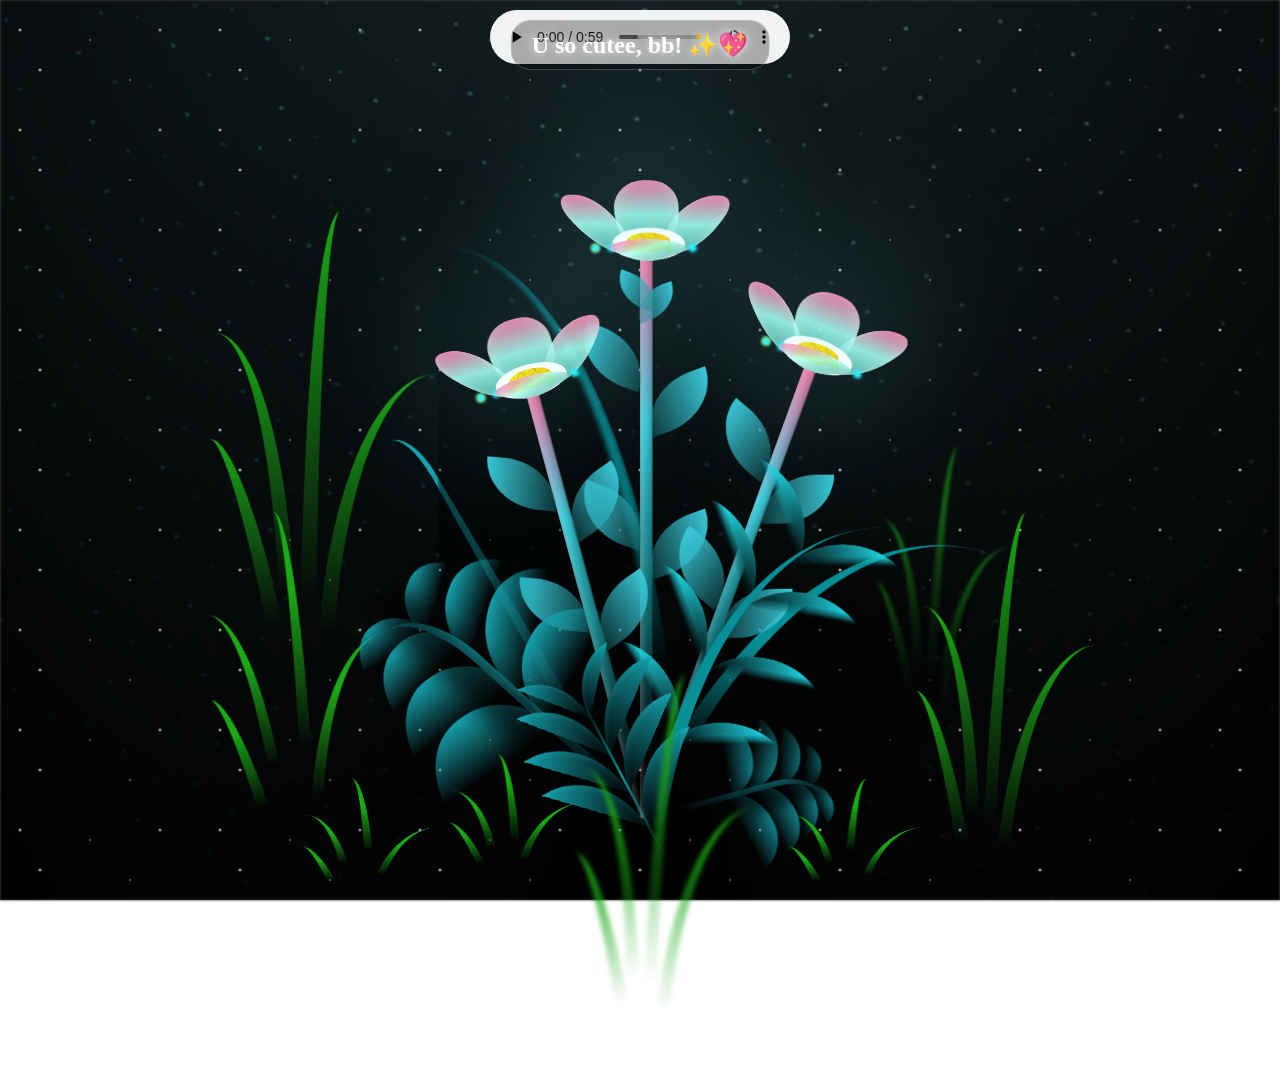
==== commit 3da1b55c: "Perbarui pesan dan judul" ====
--- a/flower.html
+++ b/flower.html
@@ -6,12 +6,12 @@
     <meta name="viewport" content="width=device-width, initial-scale=1.0">
     <link rel="stylesheet" href="main.css">
     <link rel="icon" href="flowers.png" type="image/x-icon">
-    <title>Kado buat kamu</title>
+    <title>Kado buat u</title>
 </head>
 <body class="container">
   <div class="night"></div>
   <div class="stars"></div>
-  <div class="romantic-message">Kamu adalah bintang di malam hari, Clara! ✨💖</div>
+  <div class="romantic-message">U so cutee, bb! ✨💖</div>
   <div class="flowers">
       <div class="flower flower--1">
         <div class="flower__leafs flower__leafs--1">
